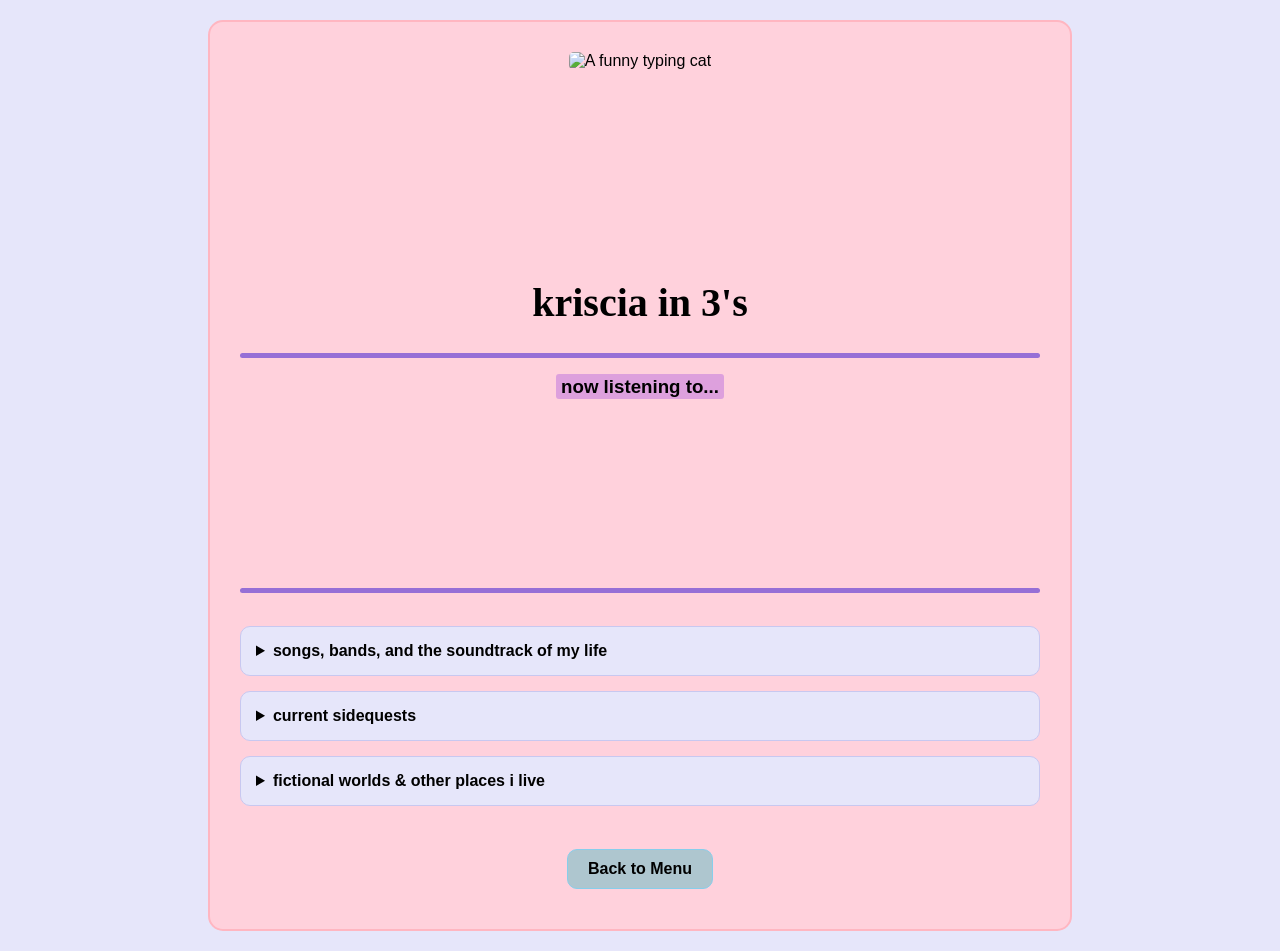
==== interests.html @ 8ba9e496 "Add files via upload" ====
<!DOCTYPE html>
<html>
<head>
    <title>Interests</title>
    <link rel="stylesheet" type="text/css" href="style.css">
</head>
<body>
    <div class="container">
    <div class="photo-box3">
    <img src="twins.gif" alt="A funny typing cat">
</div>
        <h1>kriscia in 3's</h1>
<hr class="divider">
<h3><span class="hi-purple">now listening to...</span></h3>
<iframe data-testid="embed-iframe" style="border-radius:12px" src="https://open.spotify.com/embed/track/3cgf3PmzUZKLCRulrKrzZG?utm_source=generator&theme=0&si=53c2be71c56644f2" width="100%" height="152" frameBorder="0" allowfullscreen="" allow="autoplay; clipboard-write; encrypted-media; fullscreen; picture-in-picture" loading="lazy"></iframe>
<hr class="divider">
<br>     
        <details>
            <summary>songs, bands, and the soundtrack of my life</summary>
            <div class="textbox">
            <p>I'm an avid fan of bands and groups. I grew up listening to a lot of Queen and Oasis, which definitely made an impact of the kind of music I listen to today.</p>
            <p>However, like every other common tween girl, I became obsessed with One Direction, 5 Seconds of Summer, and The Vamps. I wouldn't consider myself a hardcore fan anymore, but I do admit that when I feel a bit nostalgic, I listen to them religiously.</p>
            </div>
            <div class="photo-grid-3x1">
                <div class="photo-box">
                     <img src="oned3.jpg" alt="My mom and dad">
                </div>
                <div class="photo-box">
                     <img src="oned2.jpg" alt="My family">
                </div>
                <div class="photo-box">
                     <img src="oned1.jpg" alt="My brother and I">
                </div>
            </div>
            
            <div class="textbox"><p>I have a lot of favorite artists, but Olivia Rodrigo and Noah Kahan definitely take first place. I resonate with their music so much.</p>
            <p>In terms of favorite albums, I would definitely say my favorites would include the following:</p>
            </div>
             <div class="photo-grid-3x2">
        <div class="photo-box1">
            <a href="https://open.spotify.com/album/3WZZF72ihlKPZBS4zSsNHl?si=Kb01KXvLQbGlSlHxAoJkZA" target="_blank">
                <img src="youseemprettysad.jpg" alt="You Seem Pretty Sad For a Girl so in Love by Olivia Rodrigo">
                <div class="photo-title">You Seem Pretty Sad For a Girl So in Love by Olivia Rodrigo</div>
            </a>
        </div>
            <div class="photo-box1">
            <a href="https://open.spotify.com/album/1gMxiQQSg5zeu4htBosASY?si=4D5RYQAvTji3pEbXAWBAyg" target="_blank">
                <img src="madeinthe.jpg" alt="Made in the A.M. by One Direction">
                   <div class="photo-title">Made in the A.M. by One Direction</div>
            </a>
        </div>
        
<div class="photo-box1">
            <a href="https://open.spotify.com/album/50ZenUP4O2Q5eCy2NRNvuz?si=wnKRrsGWTGW5F_w9EgtKJg" target="_blank">
                <img src="stickseason.jpg" alt="Stick Season by Noah Kahan">
                   <div class="photo-title">Stick Season by Noah Kahan</div>
            </a>
        </div>
        </div>
        </details>

        <details>
            <summary>current sidequests</summary>
            <div class="textbox">
            <p>One of my favorite hobbies include reading. </p>
            <p> My top 3 favorite books would definitely be...
            </div>
            <div class="photo-grid-3x1">
                <div class="book-box">
                     <img src="alchemist.jpg" alt="The Alchemist">
                      <div class="photo-title">🥇</div>
                </div>
                <div class="book-box">
                     <img src="achilles.jpg" alt="The Song of Achilles">
                      <div class="photo-title">🥈</div>
                </div>
                <div class="book-box">
                     <img src="era.jpg" alt="In Another Era">
                  <div class="photo-title">🥉</div>
                </div>
            </div>
        <p> Anyway, I have always been a big fan of reading, which is really funny because my love for reading was entirely accidental!</p>
        <p> When I was younger (around 8 years old), my mom used to force me to read books for Summer Reading Camp. Even though I thought I would find reading boring, I still did it because I was afraid of my mother (LOL!).</p>
        <p>Surprisingly, I really enjoyed the book that I was reading. Me and my books have never separated since. As I grew older, I also started reading on Wattpad and other reading platforms, which made me love reading more.</p>
        
        <div class="photo-grid-3x1">
                <div class="photo-box">
                     <img src="book3.jpg" alt="me and my bookshelf">
                </div>
                <div class="photo-box">
                     <img src="read.jpg" alt="me reading">
                </div>
                <div class="photo-box">
                     <img src="gray.jpg" alt="me with my books">
                </div>
            </div>
            
            <div class="textbox">
            <p>I also really enjoy cooking and baking good food, especially for my family and friends.</p>
            <p>Nothing brings me more joy than gathering everyone around the table to share a delicious dish we can all enjoy together.</p>
            </div>
            
             <div class="photo-grid-3x1">
                <div class="photo-box1">
                     <img src="bake2.jpg" alt="me cooking">
                </div>
                <div class="photo-box1">
                     <img src="chefkri.jpg" alt="me as a chef">
                </div>
                <div class="photo-box1">
                     <img src="bake1.jpg" alt="me baking">
                </div>
            </div>
            
            <div class="textbox"><p>Over the years, I learned and enjoyed multiple hobbies. The others include... </p></div>
             <div class="photo-grid-3x1">
                <div class="photo-box">
                     <img src="bike.jpg" alt="biking">
                      <div class="photo-title">Mountain biking</div>
                </div>
                <div class="photo-box">
                     <img src="horse.jpg" alt="horseback riding">
                      <div class="photo-title">Horseback riding</div>
                </div>
                <div class="photo-box">
                     <img src="loom.jpg" alt="Loom bands">
                  <div class="photo-title">Crafting and making jewelry</div>
                </div>
            </div>
        </details>

        <details>
            <summary>fictional worlds & other places i live</summary>
            <div class="textbox"><p>Aside from reading, I also enjoy watching different TV shows. My favorite genre is mystery, thriller, and procedural stuff.</p>
            <p>My all-time favorite TV show would definitely be Criminal Mind. I think the aura and dynamic of how the TV show is presented is what really got me hooked. In the show, the FBI Behavioral Analysis Unit (BAU) try not to use violence when solving cases, and they use psychology instead.</p>
            <p>As someone who has a fascination with psychology, it was no surprise I would enjoy this.</p>
            <p>I also really enjoyed High Potential (which has a similar dynamic with Criminal Minds), and The Pitt, which is a show set in a hospital (a medical drama, if you will).</p>
          <br>
            <div class="photo-grid-3x1">
                <div class="book-box">
                     <img src="Crim.jpg" alt="Criminal Minds">
                </div>
                <div class="book-box">
                     <img src="HP.jpg" alt="High Potential">
                </div>
                <div class="book-box">
                     <img src="pitt.jpg" alt="The Pitt">
                </div>
            </div>
          </div>
            
            <div class="textbox"><p>I'm in multiple fandoms, but the one I'm prominently in would definitely be Heated Rivalry, Avengers, and Harry Potter (both the Golden Trio Era and the Marauders Era).</p>
            <p>To me, there's something so comforting being in fandoms because you get to share the same love you have for these characters or stories with other people.</p>
            <p>Interestingly enough, I've been in multiple fandoms in the past, and Twitter, AO3, and Tumblr used to be my escape from the reality, and although I'm still on these platforms, I can say that I don't use them as much, probably because I don't have the time anymore.</p>
            </div>
           <div class="photo-grid-3x1">
                <div class="photo-box">
                     <img src="hollanov.jpg" alt="Heated Rivalry">
                </div>
                <div class="photo-box">
                     <img src="strange.jpg" alt="Avengers">
                </div>
                <div class="photo-box">
                     <img src="harry.jpg" alt="Harry Potter">
                </div>
            </div>
        </details>

        <br>
        <a href="welcome.html" class="btn">Back to Menu</a>
    </div>
</body>
</html>
---- style.css ----
body {
    background-color: #E6E6FA; /* Pastel Purple */
    color: black;
    font-family: Arial, sans-serif;
    margin: 0;
    padding: 20px;
    text-align: center;
}

.container {
    background-color: #FFD1DC; /* Pastel Pink */
    border-radius: 15px;
    padding: 30px;
    max-width: 800px;
    margin: 0 auto;
    border: 2px solid #ffb6c1;
}

.btn {
    background-color: #AEC6CF; /* Pastel Blue */
    color: black;
    padding: 10px 20px;
    text-decoration: none;
    border-radius: 10px;
    border: 1px solid #87CEEB;
    display: inline-block;
    margin: 10px;
    font-weight: bold;
}

.btn:hover {
    background-color: #9bc2d4;
}

.profile-pic-placeholder {
    width: 250px;
    height: 250px;
    background-color: #E6E6FA;
    border: 2px dashed black;
    border-radius: 50%;
    margin: 0 auto 20px auto;
    line-height: 270px;
    font-size: 14px;
}

/* Grid for photos 3 in a row, 2 columns */
.photo-grid-3x2 {
    display: grid;
    grid-template-columns: auto auto auto;
    gap: 10px;
    margin-bottom: 15px;
}

/* Grid for photos 3 in a row, 1 column (just 3 pictures) */
.photo-grid-3x1 {
    display: grid;
    grid-template-columns: auto auto auto;
    gap: 10px;
    margin-bottom: 15px;
}

.photo-box {
    background-color: #AEC6CF;
    height: 200px;
    border-radius: 5px;
    border: 1px solid black;
    display: block;
    align-items: center;
    justify-content: center;
    position: relative;
     transition: transform 0.3s ease;
}

.textbox {
    background-color: #FFFFFF;
    padding: 10px;
    border-radius: 10px;
    margin: 10px 0;
    text-align: center;
    border: 1px solid #AEC6CF;
}

/* Styling for collapsable boxes */
details {
    background-color: #E6E6FA;
    padding: 10px;
    border-radius: 10px;
    margin-bottom: 15px;
    text-align: left;
    border: 1px solid #c8c8f0;
}

summary {
    font-weight: bold;
    cursor: pointer;
    padding: 5px;
}

img {
    width: 100%;
    height: 100%;
    object-fit: cover;
    border-radius: 5px;
}

.circle-pic {
    border-radius: 50%;
}

hr.divider {
    border: none; 
    height: 5px; 
    background-color: #966fd6; 
    margin: 15px 0; 
    border-radius: 5px;
}

h1, h2 {
    font-family: "Georgia", serif; 
}

h1 {
    font-size: 40px; 
}

h2 {
    font-size: 25px; 
}

.hi-pink {
    background-color: #ffb6c1; /* pink*/
    padding: 2px 5px;
    border-radius: 3px;
}

.hi-blue {
    background-color: #87CEFA; /* blue*/
    padding: 2px 5px;
    border-radius: 3px;
}

.hi-purple {
    background-color: #DDA0DD; /* purple */
    padding: 2px 5px;
    border-radius: 3px;
}

.container1 {
    background-color: #FFD1DC; /* Pastel Pink */
    border-radius: 15px;
    padding: 15px;
    max-width: 800px;
    margin: 0 auto;
    border: 2px solid #ffb6c1;
}

.photo-grid-3x1, .photo-grid-3x2 {
    display: grid;
    grid-template-columns: 1fr 1fr 1fr; 
    gap: 15px;
    margin-bottom: 15px;
}

.photo-box1 {
    background-color: #AEC6CF;
    aspect-ratio: 1 / 1; 
    border-radius: 5px;
    border: 1px solid black;
    overflow: hidden; 
    transition: transform 0.3s ease;
    position: relative;
}

.photo-box a {
    display: block;
    width: 100%;
    height: 100%;
}

.photo-box:hover {
    transform: scale(1.20);
    z-index: 10; 
    box-shadow: 0px 5px 15px rgba(0, 0, 0, 0.3); 
}

.photo-box1:hover {
    transform: scale(1.30); 
    z-index: 10; 
    box-shadow: 0px 5px 15px rgba(0, 0, 0, 0.3);
}

.photo-title {
    position: absolute;
    bottom: 0;
    left: 0;
    width: 100%;
    
    background-color: rgba(0, 0, 0, 0.5);
    color: white;
    text-align: center;
    padding: 8px 0;
    font-size: 14px;
    font-family: Arial, sans-serif;
}

.photo-box3 {
    background-color: #0000000;
    height: 200px;
    border-radius: 5px;
    border: 0px solid black;
    display: block;
    align-items: center;
    justify-content: center;
  }
    
.book-box {
    background-color: #AEC6CF;
    aspect-ratio: 2 / 3; 
    border-radius: 5px;
    border: 1px solid black;
    overflow: hidden; 
    position: relative; 
    transition: transform 0.3s ease;
}

.book-box:hover {
    transform: scale(1.05); 
    z-index: 10; 
    box-shadow: 0px 5px 15px rgba(0, 0, 0, 0.3); 
}

.center-photo-container {
    display: flex;
    justify-content: center; 
    margin: 30px 0; 
}

.single-hover-photo {
    width: 300px;
    aspect-ratio: 1 / 1; 
    background-color: #AEC6CF;
    border: 2px solid #87CEEB;
    border-radius: 15px;
    overflow: hidden; 
    

    transition: transform 0.4s ease, box-shadow 0.4s ease;
    box-shadow: 0px 4px 10px rgba(0, 0, 0, 0.1); 
}

.single-hover-photo:hover {
    transform: scale(1.1); /* Zooms in by 10% */
    box-shadow: 0px 10px 20px rgba(0, 0, 0, 0.2); 
}

.text-link {
    color: #000080; 
    font-weight: bold;
    text-decoration: underline;
    transition: background-color 0.2s ease, color 0.2s ease;
}

.text-link:hover {
    color: black;
    background-color: #FFD1DC; 
    border-radius: 3px;
    padding: 0 3px;
}
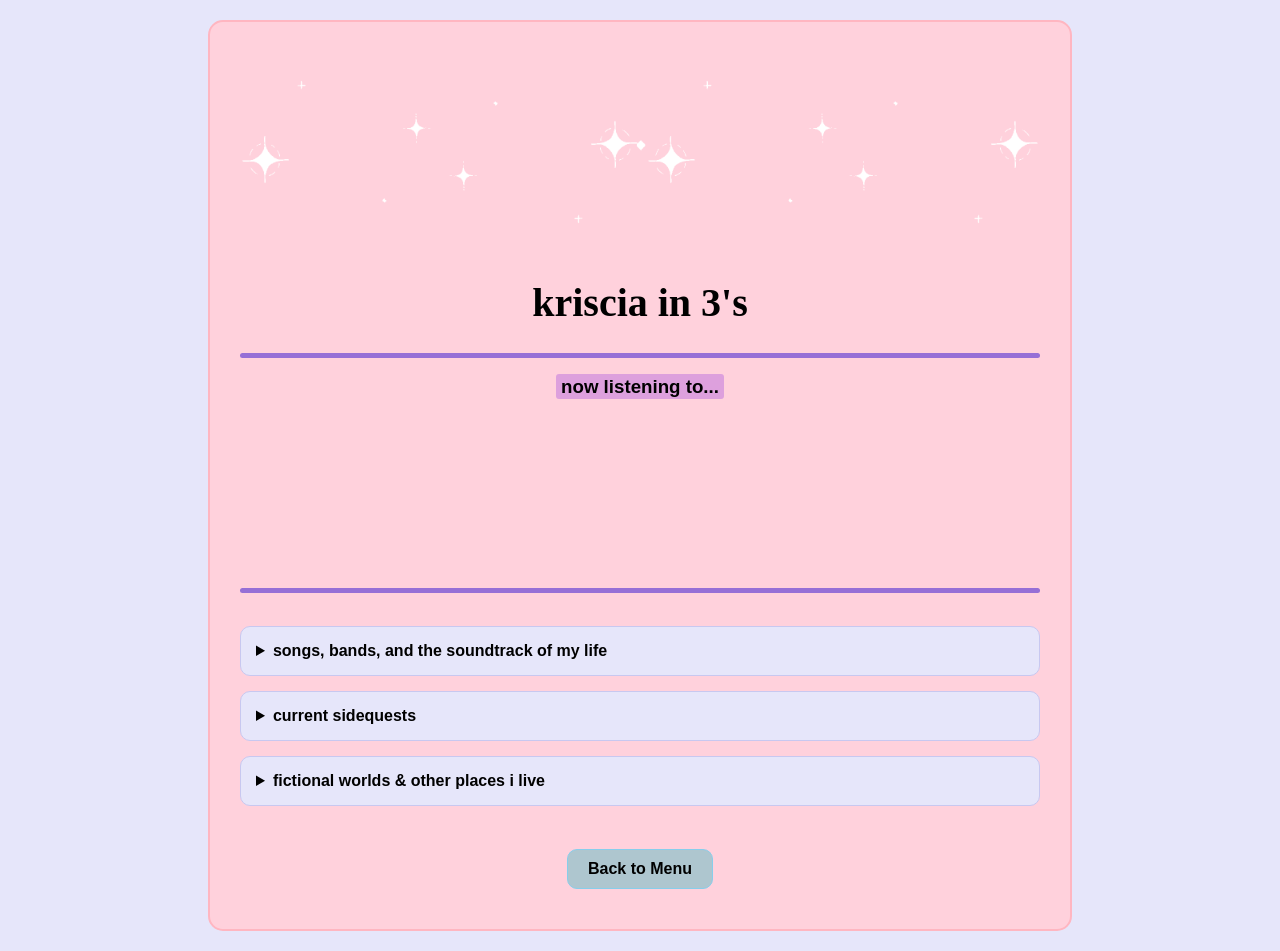
==== commit 77478602: "Update interests.html" ====
--- a/interests.html
+++ b/interests.html
@@ -5,9 +5,9 @@
     <link rel="stylesheet" type="text/css" href="style.css">
 </head>
 <body>
-    <div class="container">
-    <div class="photo-box3">
-    <img src="twins.gif" alt="A funny typing cat">
+        <div class="container">
+        <div class="photo-box3">
+    <img src="starred.gif" alt="A funny typing cat">
 </div>
         <h1>kriscia in 3's</h1>
 <hr class="divider">
@@ -170,4 +170,4 @@
         <a href="welcome.html" class="btn">Back to Menu</a>
     </div>
 </body>
-</html>+</html>
